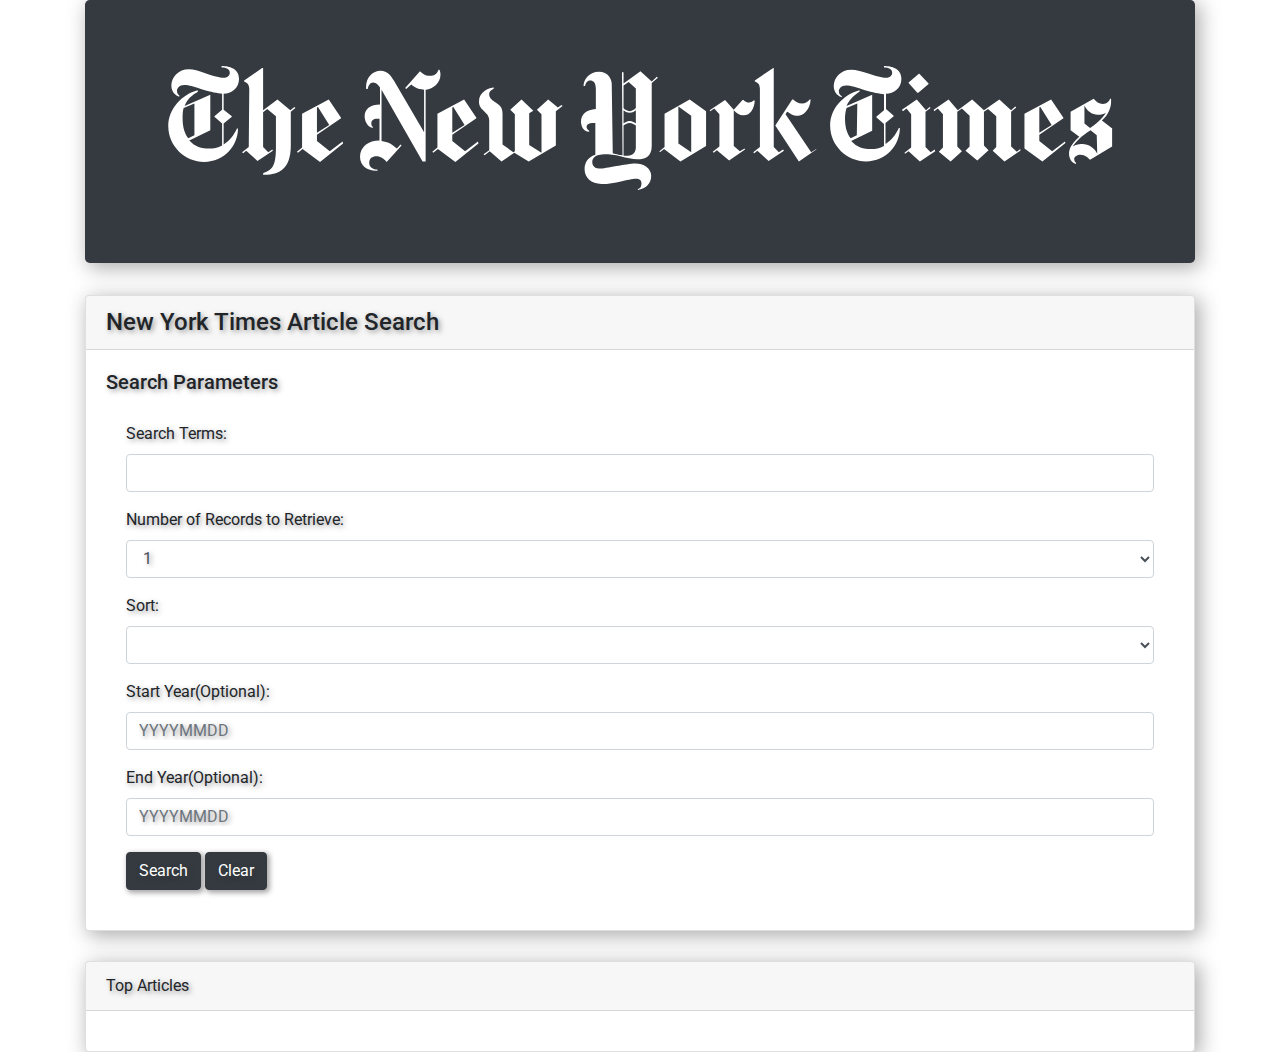
==== NYT.html @ 9264422d "Initial commit" ====
<!DOCTYPE html>
<html>

<head>
    <meta charset="utf-8" />
    <meta http-equiv="X-UA-Compatible" content="IE=edge">
    <title>NYT</title>
    <meta name="viewport" content="width=device-width, initial-scale=1">
    <link href="https://fonts.googleapis.com/css?family=Roboto" rel="stylesheet">
    <link rel="stylesheet" href="https://use.fontawesome.com/releases/v5.5.0/css/all.css" integrity="sha384-B4dIYHKNBt8Bc12p+WXckhzcICo0wtJAoU8YZTY5qE0Id1GSseTk6S+L3BlXeVIU"
        crossorigin="anonymous">
    <link rel="stylesheet" href="https://maxcdn.bootstrapcdn.com/bootstrap/4.0.0/css/bootstrap.min.css" integrity="sha384-Gn5384xqQ1aoWXA+058RXPxPg6fy4IWvTNh0E263XmFcJlSAwiGgFAW/dAiS6JXm"
        crossorigin="anonymous">
    <link rel="stylesheet" type="text/css" media="screen" href="assets/css/NYT.css" />
</head>

<body>

    <div class="container">
        <div class="jumbotron bg-dark">
            <!-- <h1 class="display-4">NY Times</h1> -->
            <svg xmlns="http://www.w3.org/2000/svg" class="" id="logo" viewBox="-10 0 204 25" fill="#fff">
                <path d="M13.8 2.9c0-2-1.9-2.5-3.4-2.5v.3c.9 0 1.6.3 1.6 1 0 .4-.3 1-1.2 1-.7 0-2.2-.4-3.3-.8C6.2 1.4 5 1 4 1 2 1 .6 2.5.6 4.2c0 1.5 1.1 2 1.5 2.2l.1-.2c-.2-.2-.5-.4-.5-1 0-.4.4-1.1 1.4-1.1.9 0 2.1.4 3.7.9 1.4.4 2.9.7 3.7.8v3.1L9 10.2v.1l1.5 1.3v4.3c-.8.5-1.7.6-2.5.6-1.5 0-2.8-.4-3.9-1.6l4.1-2V6l-5 2.2C3.6 6.9 4.7 6 5.8 5.4l-.1-.3c-3 .8-5.7 3.6-5.7 7 0 4 3.3 7 7 7 4 0 6.6-3.2 6.6-6.5h-.2c-.6 1.3-1.5 2.5-2.6 3.1v-4.1l1.6-1.3v-.1l-1.6-1.3V5.8c1.5 0 3-1 3-2.9zm-8.7 11l-1.2.6c-.7-.9-1.1-2.1-1.1-3.8 0-.7 0-1.5.2-2.1l2.1-.9v6.2zm10.6 2.3l-1.3 1 .2.2.6-.5 2.2 2 3-2-.1-.2-.8.5-1-1V9.4l.8-.6 1.7 1.4v6.1c0 3.8-.8 4.4-2.5 5v.3c2.8.1 5.4-.8 5.4-5.7V9.3l.9-.7-.2-.2-.8.6-2.5-2.1L18.5 9V.8h-.2l-3.5 2.4v.2c.4.2 1 .4 1 1.5l-.1 11.3zM34 15.1L31.5 17 29 15v-1.2l4.7-3.2v-.1l-2.4-3.6-5.2 2.8v6.6l-1 .8.2.2.9-.7 3.4 2.5 4.5-3.6-.1-.4zm-5-1.7V8.5l.2-.1 2.2 3.5-2.4 1.5zM53.1 2c0-.3-.1-.6-.2-.9h-.2c-.3.8-.7 1.2-1.7 1.2-.9 0-1.5-.5-1.9-.9l-2.9 3.3.2.2 1-.9c.6.5 1.1.9 2.5 1v8.3L44 3.2c-.5-.8-1.2-1.9-2.6-1.9-1.6 0-3 1.4-2.8 3.6h.3c.1-.6.4-1.3 1.1-1.3.5 0 1 .5 1.3 1v3.3c-1.8 0-3 .8-3 2.3 0 .8.4 2 1.6 2.3v-.2c-.2-.2-.3-.4-.3-.7 0-.5.4-.9 1.1-.9h.5v4.2c-2.1 0-3.8 1.2-3.8 3.2 0 1.9 1.6 2.8 3.4 2.7v-.2c-1.1-.1-1.6-.6-1.6-1.3 0-.9.6-1.3 1.4-1.3.8 0 1.5.5 2 1.1l2.9-3.2-.2-.2-.7.8c-1.1-1-1.7-1.3-3-1.5V5l8 14h.6V5c1.5-.1 2.9-1.3 2.9-3zm7.3 13.1L57.9 17l-2.5-2v-1.2l4.7-3.2v-.1l-2.4-3.6-5.2 2.8v6.6l-1 .8.2.2.9-.7 3.4 2.5 4.5-3.6-.1-.4zm-5-1.7V8.5l.2-.1 2.2 3.5-2.4 1.5zM76.7 8l-.7.5-1.9-1.6-2.2 2 .9.9v7.5l-2.4-1.5V9.6l.8-.5-2.3-2.2-2.2 2 .9.9V17l-.3.2-2.1-1.5v-6c0-1.4-.7-1.8-1.5-2.3-.7-.5-1.1-.8-1.1-1.5 0-.6.6-.9.9-1.1v-.2c-.8 0-2.9.8-2.9 2.7 0 1 .5 1.4 1 1.9s1 .9 1 1.8v5.8l-1.1.8.2.2 1-.8 2.3 2 2.5-1.7 2.8 1.7 5.3-3.1V9.2l1.3-1-.2-.2zm18.6-5.5l-1 .9-2.2-2-3.3 2.4V1.6h-.3l.1 16.2c-.3 0-1.2-.2-1.9-.4l-.2-13.5c0-1-.7-2.4-2.5-2.4s-3 1.4-3 2.8h.3c.1-.6.4-1.1 1-1.1s1.1.4 1.1 1.7v3.9c-1.8.1-2.9 1.1-2.9 2.4 0 .8.4 2 1.6 2V13c-.4-.2-.5-.5-.5-.7 0-.6.5-.8 1.3-.8h.4v6.2c-1.5.5-2.1 1.6-2.1 2.8 0 1.7 1.3 2.9 3.3 2.9 1.4 0 2.6-.2 3.8-.5 1-.2 2.3-.5 2.9-.5.8 0 1.1.4 1.1.9 0 .7-.3 1-.7 1.1v.2c1.6-.3 2.6-1.3 2.6-2.8s-1.5-2.4-3.1-2.4c-.8 0-2.5.3-3.7.5-1.4.3-2.8.5-3.2.5-.7 0-1.5-.3-1.5-1.3 0-.8.7-1.5 2.4-1.5.9 0 2 .1 3.1.4 1.2.3 2.3.6 3.3.6 1.5 0 2.8-.5 2.8-2.6V3.7l1.2-1-.2-.2zm-4.1 6.1c-.3.3-.7.6-1.2.6s-1-.3-1.2-.6V4.2l1-.7 1.4 1.3v3.8zm0 3c-.2-.2-.7-.5-1.2-.5s-1 .3-1.2.5V9c.2.2.7.5 1.2.5s1-.3 1.2-.5v2.6zm0 4.7c0 .8-.5 1.6-1.6 1.6h-.8V12c.2-.2.7-.5 1.2-.5s.9.3 1.2.5v4.3zm13.7-7.1l-3.2-2.3-4.9 2.8v6.5l-1 .8.1.2.8-.6 3.2 2.4 5-3V9.2zm-5.4 6.3V8.3l2.5 1.8v7.1l-2.5-1.7zm14.9-8.4h-.2c-.3.2-.6.4-.9.4-.4 0-.9-.2-1.1-.5h-.2l-1.7 1.9-1.7-1.9-3 2 .1.2.8-.5 1 1.1v6.3l-1.3 1 .2.2.6-.5 2.4 2 3.1-2.1-.1-.2-.9.5-1.2-1V9c.5.5 1.1 1 1.8 1 1.4.1 2.2-1.3 2.3-2.9zm12 9.6L123 19l-4.6-7 3.3-5.1h.2c.4.4 1 .8 1.7.8s1.2-.4 1.5-.8h.2c-.1 2-1.5 3.2-2.5 3.2s-1.5-.5-2.1-.8l-.3.5 5 7.4 1-.6v.1zm-11-.5l-1.3 1 .2.2.6-.5 2.2 2 3-2-.2-.2-.8.5-1-1V.8h-.1l-3.6 2.4v.2c.4.2 1 .3 1 1.5v11.3zM143 2.9c0-2-1.9-2.5-3.4-2.5v.3c.9 0 1.6.3 1.6 1 0 .4-.3 1-1.2 1-.7 0-2.2-.4-3.3-.8-1.3-.4-2.5-.8-3.5-.8-2 0-3.4 1.5-3.4 3.2 0 1.5 1.1 2 1.5 2.2l.1-.2c-.3-.2-.6-.4-.6-1 0-.4.4-1.1 1.4-1.1.9 0 2.1.4 3.7.9 1.4.4 2.9.7 3.7.8V9l-1.5 1.3v.1l1.5 1.3V16c-.8.5-1.7.6-2.5.6-1.5 0-2.8-.4-3.9-1.6l4.1-2V6l-5 2.2c.5-1.3 1.6-2.2 2.6-2.9l-.1-.2c-3 .8-5.7 3.5-5.7 6.9 0 4 3.3 7 7 7 4 0 6.6-3.2 6.6-6.5h-.2c-.6 1.3-1.5 2.5-2.6 3.1v-4.1l1.6-1.3v-.1L140 8.8v-3c1.5 0 3-1 3-2.9zm-8.7 11l-1.2.6c-.7-.9-1.1-2.1-1.1-3.8 0-.7.1-1.5.3-2.1l2.1-.9-.1 6.2zm12.2-12h-.1l-2 1.7v.1l1.7 1.9h.2l2-1.7v-.1l-1.8-1.9zm3 14.8l-.8.5-1-1V9.3l1-.7-.2-.2-.7.6-1.8-2.1-2.9 2 .2.3.7-.5.9 1.1v6.5l-1.3 1 .1.2.7-.5 2.2 2 3-2-.1-.3zm16.7-.1l-.7.5-1.1-1V9.3l1-.8-.2-.2-.8.7-2.3-2.1-3 2.1-2.3-2.1L154 9l-1.8-2.1-2.9 2 .1.3.7-.5 1 1.1v6.5l-.8.8 2.3 1.9 2.2-2-.9-.9V9.3l.9-.6 1.5 1.4v6l-.8.8 2.3 1.9 2.2-2-.9-.9V9.3l.8-.5 1.6 1.4v6l-.7.7 2.3 2.1 3.1-2.1v-.3zm8.7-1.5l-2.5 1.9-2.5-2v-1.2l4.7-3.2v-.1l-2.4-3.6-5.2 2.8v6.8l3.5 2.5 4.5-3.6-.1-.3zm-5-1.7V8.5l.2-.1 2.2 3.5-2.4 1.5zm14.1-.9l-1.9-1.5c1.3-1.1 1.8-2.6 1.8-3.6v-.6h-.2c-.2.5-.6 1-1.4 1-.8 0-1.3-.4-1.8-1L176 9.3v3.6l1.7 1.3c-1.7 1.5-2 2.5-2 3.3 0 1 .5 1.7 1.3 2l.1-.2c-.2-.2-.4-.3-.4-.8 0-.3.4-.8 1.2-.8 1 0 1.6.7 1.9 1l4.3-2.6v-3.6h-.1zm-1.1-3c-.7 1.2-2.2 2.4-3.1 3l-1.1-.9V8.1c.4 1 1.5 1.8 2.6 1.8.7 0 1.1-.1 1.6-.4zm-1.7 8c-.5-1.1-1.7-1.9-2.9-1.9-.3 0-1.1 0-1.9.5.5-.8 1.8-2.2 3.5-3.2l1.2 1 .1 3.6z"></path>
            </svg>
                
        </div>
        <!--Jumbtron End-->
        <div class="card">
                <h4 class="card-header"> New York Times Article Search </h4>
               <div class="card-body"><h5><i class="far fa-newspaper"></i> Search Parameters</h5>
            
            <div class="card-body">

                <form>
                    <div class="form-group">
                        <!--Search Box-->
                        <label for="formGroupExampleInput">Search Terms:</label>
                        <input type="text" class="form-control" id="search" placeholder=" ">
                    </div>

                    <div class="form-group">
                        <!--Limits the search to a specific  number of records.-->
                        <label for="FormControlSelect1">Number of Records to Retrieve:</label>
                        <select class="form-control" id="records">
                            <option>1</option>
                            <option>5</option>
                            <option>15</option>
                        </select>
                    </div>

                    <div class="form-group">
                        <!--Limits the search to a specific  number of records.-->
                        <label for="FormControlSelect1">Sort:</label>
                        <select class="form-control" id="sort">
                                <option></option>
                            <option>oldest</option>
                            <option>newest</option>
                        </select>
                    </div>

                    <div class="form-group">
                        <!--Search Start Year-->
                        <label for="formGroupExampleInput2">Start Year(Optional):</label>
                        <input type="text" class="form-control" id="startYear" placeholder="YYYYMMDD">
                    </div>

                    <div class="form-group">
                        <!--Search End Year-->
                        <label for="formGroupExampleInput2">End Year(Optional):</label>
                        <input type="text" class="form-control" id="endYear" placeholder="YYYYMMDD">
                    </div>

                </form>
                <!--Search @ Clear Buttons-->
                <a href="#" class="btn btn-dark" id="startSearch"><i class="fas fa-search"></i> Search</a>
                <a href="#" class="btn btn-dark" id="clearSearch"><i id = "trash"   class="fas fa-minus-circle"></i> Clear</a>
            </div>
            <!--Card Body End-->
        </div>
        </div>
        <!--Card Header End-->

        <div class="card" id="articles">
            <div class="card-header">
                    <i class="fas fa-newspaper"></i> Top Articles
            </div>
            <!--Show Results Here-->
            <div class="card-body">
                <div id="results"></div>

            </div>
        </div>

    </div>
    <!--Container End-->

<script src="https://code.jquery.com/jquery-3.3.1.min.js"
    integrity="sha256-FgpCb/KJQlLNfOu91ta32o/NMZxltwRo8QtmkMRdAu8="
    crossorigin="anonymous">
</script>
<script src="assets/js/NYT.js"></script>

</body>

</html>
---- assets/css/NYT.css ----
* {
    font-family: 'Roboto', sans-serif;
    text-shadow: 2px 2px 5px rgba(58, 57, 57, 0.507)
}

#articles{
    margin-top: 30px;
}

.jumbotron, .card{
    box-shadow: 4px 4px 20px 1px rgba(41, 41, 41, 0.39)
}

.btn{
    box-shadow: 2px 2px 5px 1px rgba(42, 42, 42, 0.404)
}

#trash{
    color: rgb(251, 96, 96);
}
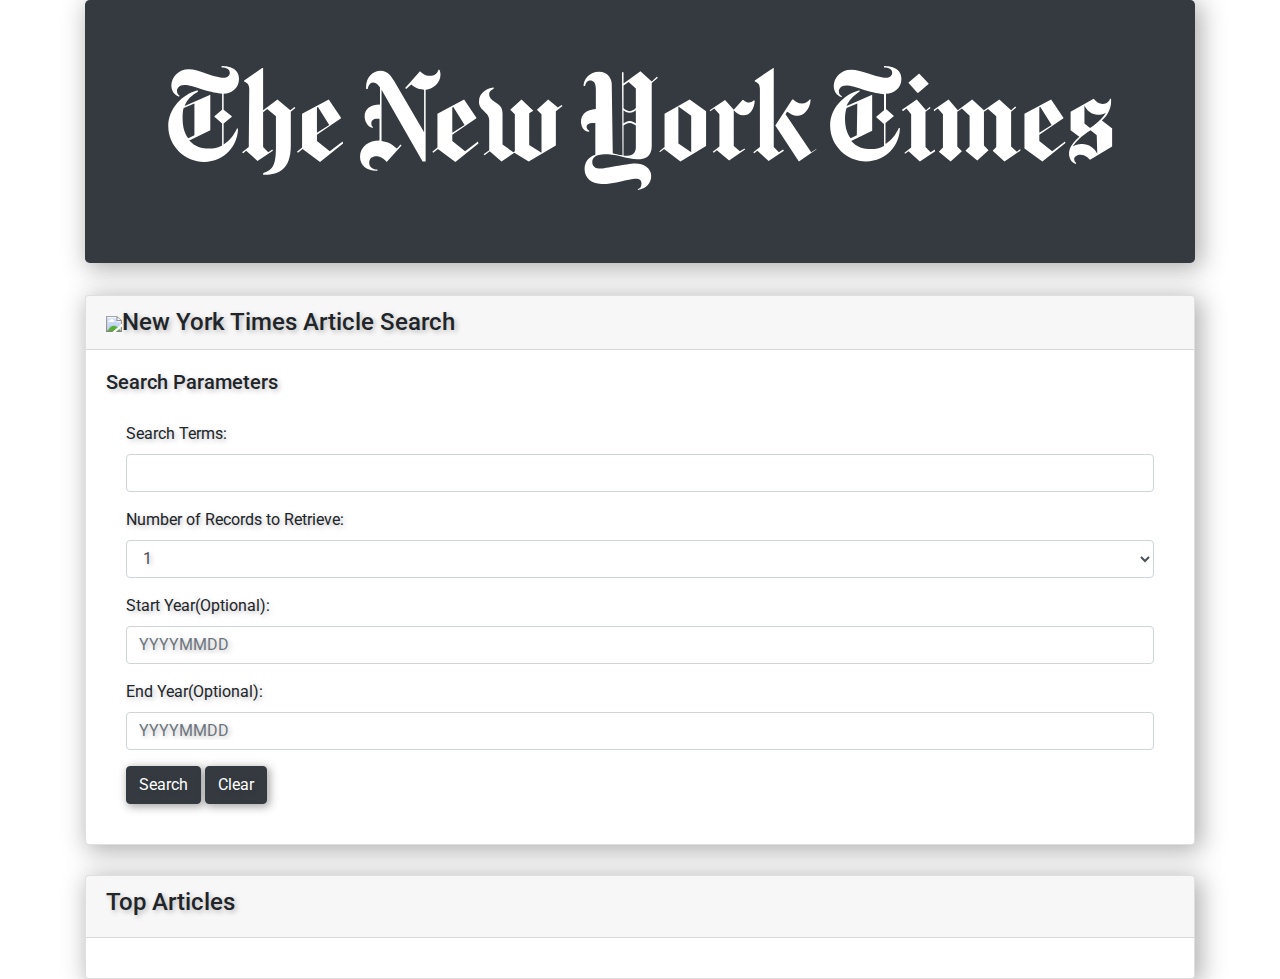
==== commit 4e9b4ac1: "file update" ====
--- a/NYT.html
+++ b/NYT.html
@@ -5,6 +5,7 @@
     <meta charset="utf-8" />
     <meta http-equiv="X-UA-Compatible" content="IE=edge">
     <title>NYT</title>
+    <link rel="shortcut icon" href="https://css.nyt.com/images/icons/nyt.ico">
     <meta name="viewport" content="width=device-width, initial-scale=1">
     <link href="https://fonts.googleapis.com/css?family=Roboto" rel="stylesheet">
     <link rel="stylesheet" href="https://use.fontawesome.com/releases/v5.5.0/css/all.css" integrity="sha384-B4dIYHKNBt8Bc12p+WXckhzcICo0wtJAoU8YZTY5qE0Id1GSseTk6S+L3BlXeVIU"
@@ -26,8 +27,8 @@
         </div>
         <!--Jumbtron End-->
         <div class="card">
-                <h4 class="card-header"> New York Times Article Search </h4>
-               <div class="card-body"><h5><i class="far fa-newspaper"></i> Search Parameters</h5>
+                <h4 class="card-header"> <img src="https://css.nyt.com/images/icons/nyt.ico">New York Times Article Search </h4>
+               <div class="card-body">   <h5><i class="far fa-newspaper"></i> Search Parameters</h5>
             
             <div class="card-body">
 
@@ -44,17 +45,7 @@
                         <select class="form-control" id="records">
                             <option>1</option>
                             <option>5</option>
-                            <option>15</option>
-                        </select>
-                    </div>
-
-                    <div class="form-group">
-                        <!--Limits the search to a specific  number of records.-->
-                        <label for="FormControlSelect1">Sort:</label>
-                        <select class="form-control" id="sort">
-                                <option></option>
-                            <option>oldest</option>
-                            <option>newest</option>
+                            <option>10</option>
                         </select>
                     </div>
 
@@ -82,7 +73,7 @@
 
         <div class="card" id="articles">
             <div class="card-header">
-                    <i class="fas fa-newspaper"></i> Top Articles
+                <h4>    <i class="fas fa-newspaper"></i> Top Articles </h4>
             </div>
             <!--Show Results Here-->
             <div class="card-body">
--- a/assets/css/NYT.css
+++ b/assets/css/NYT.css
@@ -1,6 +1,6 @@
 * {
     font-family: 'Roboto', sans-serif;
-    text-shadow: 2px 2px 5px rgba(58, 57, 57, 0.507)
+    text-shadow: 2px 2px 5px rgba(58, 57, 57, 0.335)
 }
 
 #articles{
@@ -8,13 +8,13 @@
 }
 
 .jumbotron, .card{
-    box-shadow: 4px 4px 20px 1px rgba(41, 41, 41, 0.39)
+    box-shadow: 4px 4px 25px 2px rgba(47, 47, 47, 0.39)
 }
 
 .btn{
-    box-shadow: 2px 2px 5px 1px rgba(42, 42, 42, 0.404)
+    box-shadow: 2px 2px 8px 1px rgba(42, 42, 42, 0.404)
 }
 
 #trash{
-    color: rgb(251, 96, 96);
+    color: rgb(238, 69, 69);
 }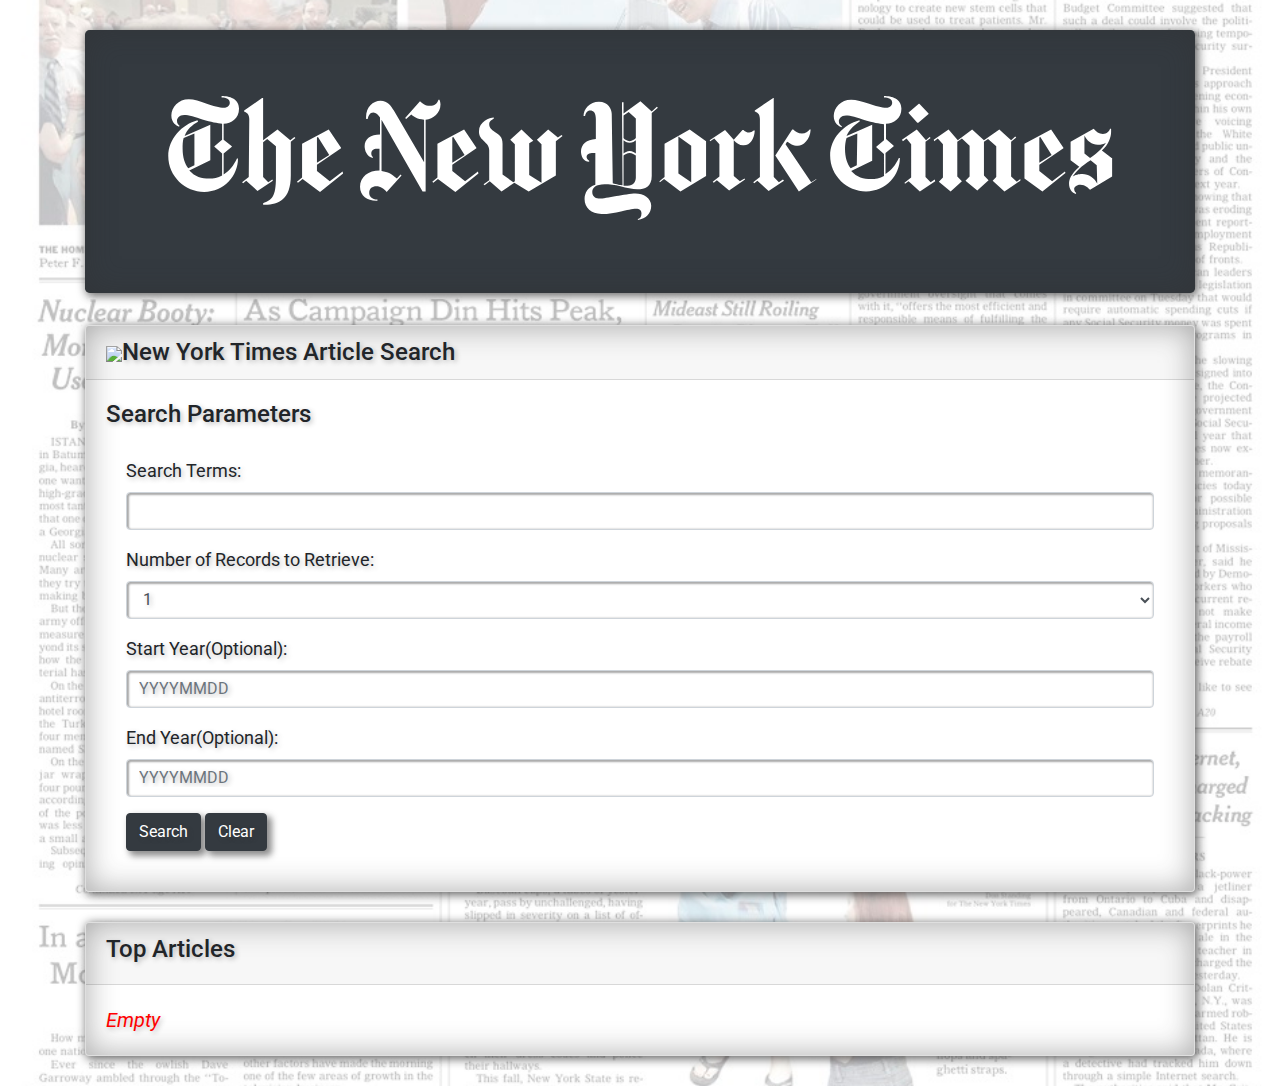
==== commit 9e2b42a4: "update css" ====
--- a/NYT.html
+++ b/NYT.html
@@ -28,7 +28,7 @@
         <!--Jumbtron End-->
         <div class="card">
                 <h4 class="card-header"> <img src="https://css.nyt.com/images/icons/nyt.ico">New York Times Article Search </h4>
-               <div class="card-body">   <h5><i class="far fa-newspaper"></i> Search Parameters</h5>
+               <div class="card-body">   <h4><i class="far fa-newspaper"></i> Search Parameters</h4>
             
             <div class="card-body">
 
@@ -64,7 +64,7 @@
                 </form>
                 <!--Search @ Clear Buttons-->
                 <a href="#" class="btn btn-dark" id="startSearch"><i class="fas fa-search"></i> Search</a>
-                <a href="#" class="btn btn-dark" id="clearSearch"><i id = "trash"   class="fas fa-minus-circle"></i> Clear</a>
+                <a href="#" class="btn btn-dark" id="clearSearch"><i class="far fa-trash-alt"></i> Clear</a>
             </div>
             <!--Card Body End-->
         </div>
@@ -77,7 +77,7 @@
             </div>
             <!--Show Results Here-->
             <div class="card-body">
-                <div id="results"></div>
+                <div id="results"><i class="fas fa-minus-circle blank"> Empty</i> </div>
 
             </div>
         </div>
--- a/assets/css/NYT.css
+++ b/assets/css/NYT.css
@@ -3,18 +3,54 @@
     text-shadow: 2px 2px 5px rgba(58, 57, 57, 0.335)
 }
 
-#articles{
+#articles,.jumbotron{
     margin-top: 30px;
 }
 
+#articles{
+    margin-bottom: 30px;
+}
+
 .jumbotron, .card{
-    box-shadow: 4px 4px 25px 2px rgba(47, 47, 47, 0.39)
+    box-shadow: 4px 4px 20px 5px rgba(47, 47, 47, 0.39);
+    box-shadow: inset 0px 0px 30px 1px rgba(47, 47, 47, 0.39),2px 2px 10px 1px rgba(17, 17, 17, 0.637);
+
 }
 
 .btn{
-    box-shadow: 2px 2px 8px 1px rgba(42, 42, 42, 0.404)
+    box-shadow: 4px 4px 6px 1px rgba(42, 42, 42, 0.527)
 }
 
 #trash{
     color: rgb(238, 69, 69);
+}
+
+li{
+    margin-bottom: 30px;
+    box-shadow: inset 1px 1px 2px 1px rgba(42, 42, 42, 0.404);
+    padding: 15px;
+    border-radius: 4px;
+
+}
+
+#search, #records, #startYear, #endYear {
+    box-shadow: inset 1px 1px 2px 1px rgba(42, 42, 42, 0.404);
+    border-radius: 4px;
+}
+
+body{
+    background-image: url("../images/nytfrontpage2.jpg");
+    background-size: cover;
+    background-position: center;
+    background-repeat: no-repeat;
+    background-attachment: fixed;
+
+}
+.blank{
+    font-size: 20px;
+    color: red;
+}
+
+label{
+    font-size: 18px;
 }